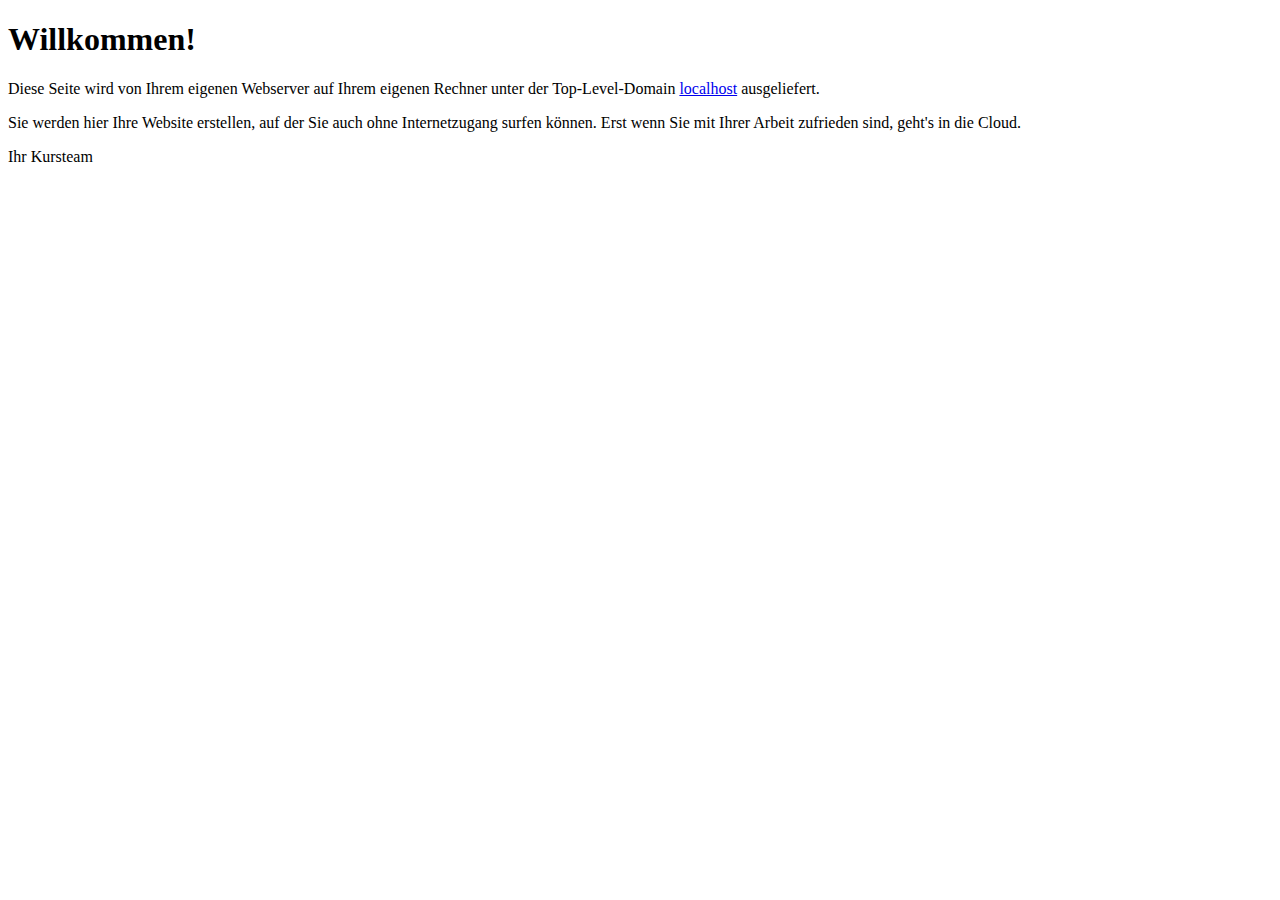
==== index.html @ 77f1d477 "Erster Commit" ====
<!DOCTYPE html>
<html>
<head>
<meta http-equiv="Content-Type" content="text/html;charset=utf-8" />
<title>Willkommen!</title>
</head>
<body>
<header>
	<h1>Willkommen!</h1>
</header>
<article>
	<p>
		Diese Seite wird von Ihrem eigenen Webserver auf Ihrem eigenen Rechner unter der Top-Level-Domain
		<a href="http://localhost">localhost</a> ausgeliefert.
	</p>
	<p>
		Sie werden hier Ihre Website erstellen, auf der Sie auch ohne Internetzugang surfen können.
		Erst wenn Sie mit Ihrer Arbeit zufrieden sind, geht's in die Cloud.
	</p>
	<p>
		Ihr Kursteam
	</p>
</article>
</body>
</html>
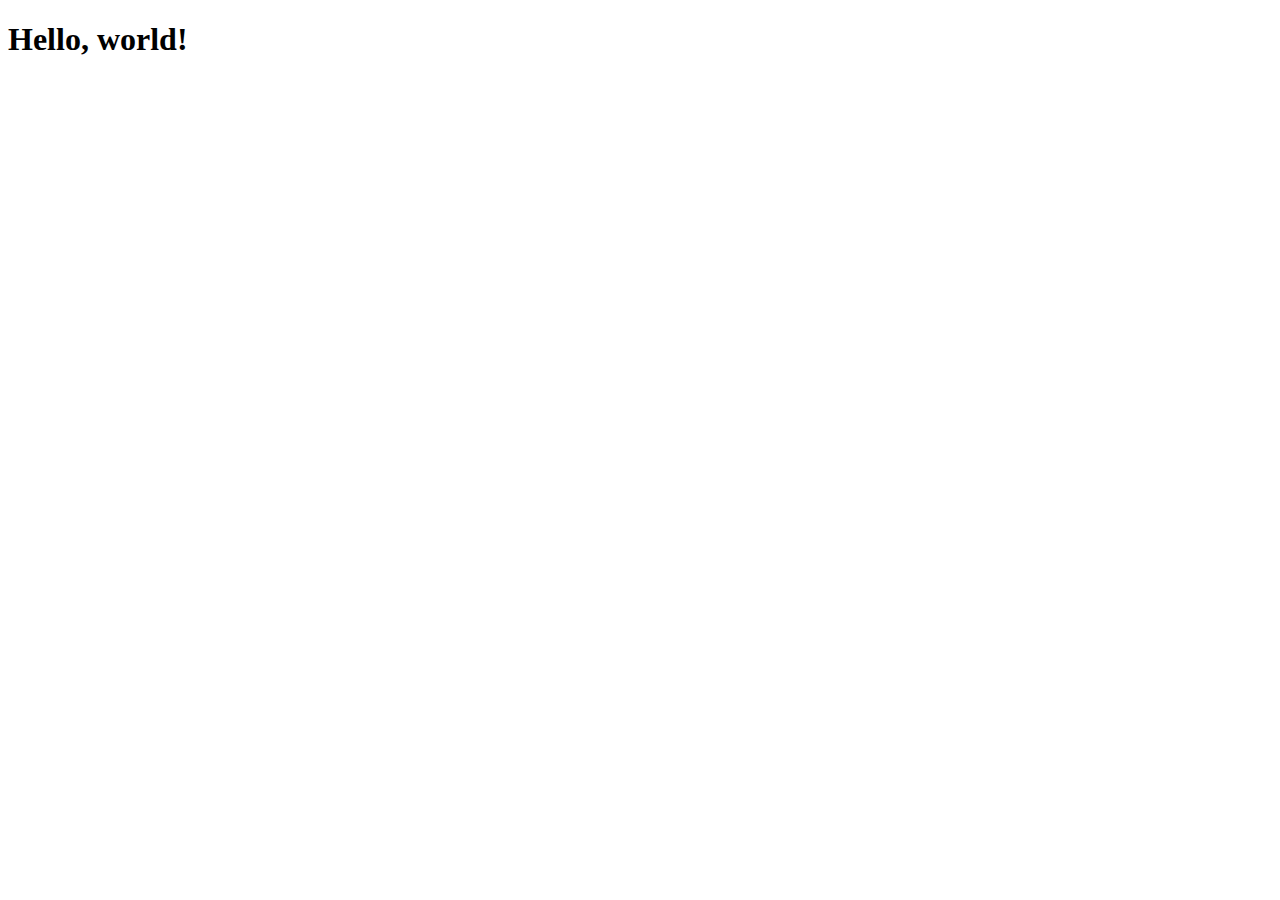
==== commit 8fa7e8fb: "Zweiter Commit" ====
--- a/index.html
+++ b/index.html
@@ -1,25 +1,27 @@
 <!DOCTYPE html>
-<html>
-<head>
-<meta http-equiv="Content-Type" content="text/html;charset=utf-8" />
-<title>Willkommen!</title>
-</head>
-<body>
-<header>
-	<h1>Willkommen!</h1>
-</header>
-<article>
-	<p>
-		Diese Seite wird von Ihrem eigenen Webserver auf Ihrem eigenen Rechner unter der Top-Level-Domain
-		<a href="http://localhost">localhost</a> ausgeliefert.
-	</p>
-	<p>
-		Sie werden hier Ihre Website erstellen, auf der Sie auch ohne Internetzugang surfen können.
-		Erst wenn Sie mit Ihrer Arbeit zufrieden sind, geht's in die Cloud.
-	</p>
-	<p>
-		Ihr Kursteam
-	</p>
-</article>
-</body>
-</html>
+<html lang="en">
+  <head>
+    <meta charset="utf-8">
+    <meta http-equiv="X-UA-Compatible" content="IE=edge">
+    <meta name="viewport" content="width=device-width, initial-scale=1">
+    <title>Bootstrap 101 Template</title>
+
+    <!-- Bootstrap -->
+    <link href="css/bootstrap.min.css" rel="stylesheet">
+
+    <!-- HTML5 shim and Respond.js for IE8 support of HTML5 elements and media queries -->
+    <!-- WARNING: Respond.js doesn't work if you view the page via file:// -->
+    <!--[if lt IE 9]>
+      <script src="https://oss.maxcdn.com/html5shiv/3.7.2/html5shiv.min.js"></script>
+      <script src="https://oss.maxcdn.com/respond/1.4.2/respond.min.js"></script>
+    <![endif]-->
+  </head>
+  <body>
+    <h1>Hello, world!</h1>
+
+    <!-- jQuery (necessary for Bootstrap's JavaScript plugins) -->
+    <script src="https://ajax.googleapis.com/ajax/libs/jquery/1.11.1/jquery.min.js"></script>
+    <!-- Include all compiled plugins (below), or include individual files as needed -->
+    <script src="js/bootstrap.min.js"></script>
+  </body>
+</html>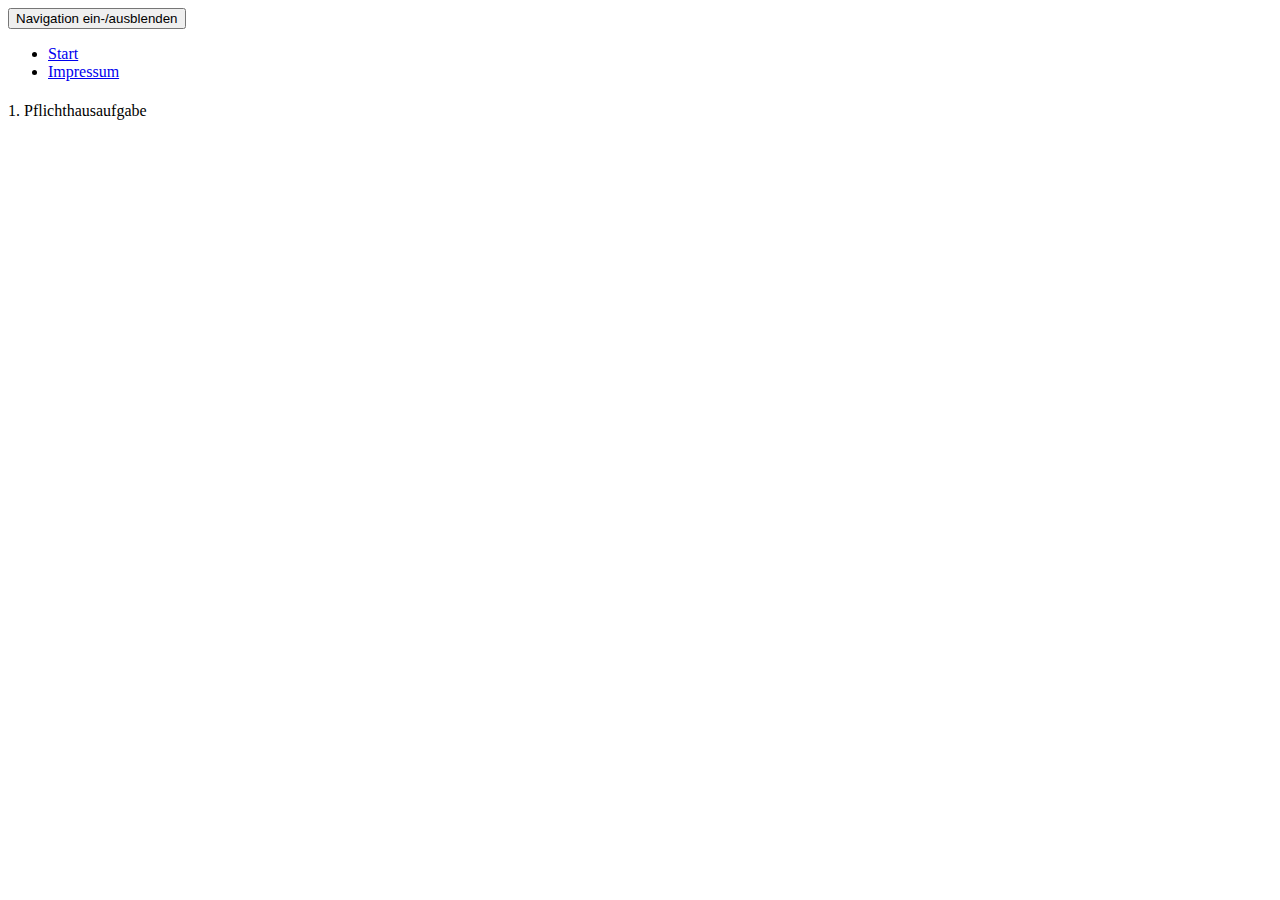
==== commit f06f5d13: "zweiter commit" ====
--- a/index.html
+++ b/index.html
@@ -1,27 +1,61 @@
 <!DOCTYPE html>
-<html lang="en">
+<html lang="de">
   <head>
     <meta charset="utf-8">
     <meta http-equiv="X-UA-Compatible" content="IE=edge">
     <meta name="viewport" content="width=device-width, initial-scale=1">
-    <title>Bootstrap 101 Template</title>
 
-    <!-- Bootstrap -->
+    <title>Startseite</title>
+
+    <!-- Bootstrap-CSS -->
     <link href="css/bootstrap.min.css" rel="stylesheet">
 
-    <!-- HTML5 shim and Respond.js for IE8 support of HTML5 elements and media queries -->
-    <!-- WARNING: Respond.js doesn't work if you view the page via file:// -->
+    <!-- Besondere Stile für diese Vorlage -->
+    <link href="starter-template.css" rel="stylesheet">
+    
+    <!-- Unterstützung für Media Queries und HTML5-Elemente in IE8 über HTML5 shim und Respond.js -->
     <!--[if lt IE 9]>
       <script src="https://oss.maxcdn.com/html5shiv/3.7.2/html5shiv.min.js"></script>
       <script src="https://oss.maxcdn.com/respond/1.4.2/respond.min.js"></script>
     <![endif]-->
   </head>
+
   <body>
-    <h1>Hello, world!</h1>
 
-    <!-- jQuery (necessary for Bootstrap's JavaScript plugins) -->
+    <nav class="navbar navbar-inverse navbar-fixed-top" role="navigation">
+      <div class="container">
+        <div class="navbar-header">
+          <button type="button" class="navbar-toggle collapsed" data-target="#navbar" aria-expanded="false" aria-controls="navbar">
+            <span class="sr-only">Navigation ein-/ausblenden</span>
+            <span class="icon-bar"></span>
+            <span class="icon-bar"></span>
+            <span class="icon-bar"></span>
+          </button>
+          
+        </div>
+        <div id="navbar" class="collapse navbar-collapse">
+          <ul class="nav navbar-nav">
+            <li class="active"><a href="index.html">Start</a></li>
+            <li><a href="impressum.html">Impressum</a></li>
+          </ul>
+        </div><!--/.nav-collapse -->
+      </div>
+    </nav>
+
+    <div class="container">
+
+      <div class="starter-template">
+        <h1></h1>
+        <p class="lead">1. Pflichthausaufgabe</p>
+      </div>
+	</div>
+
+    <!-- Bootstrap-JavaScript
+    ================================================== -->
+    <!-- Am Ende des Dokuments platziert, damit Seiten schneller laden -->
     <script src="https://ajax.googleapis.com/ajax/libs/jquery/1.11.1/jquery.min.js"></script>
-    <!-- Include all compiled plugins (below), or include individual files as needed -->
-    <script src="js/bootstrap.min.js"></script>
+    <script src="../../dist/js/bootstrap.min.js"></script>
+    <!-- IE10-Anzeigefenster-Hack für Fehler auf Surface und Desktop-Windows-8 -->
+    <script src="../../assets/js/ie10-viewport-bug-workaround.js"></script>
   </body>
-</html>+</html>
